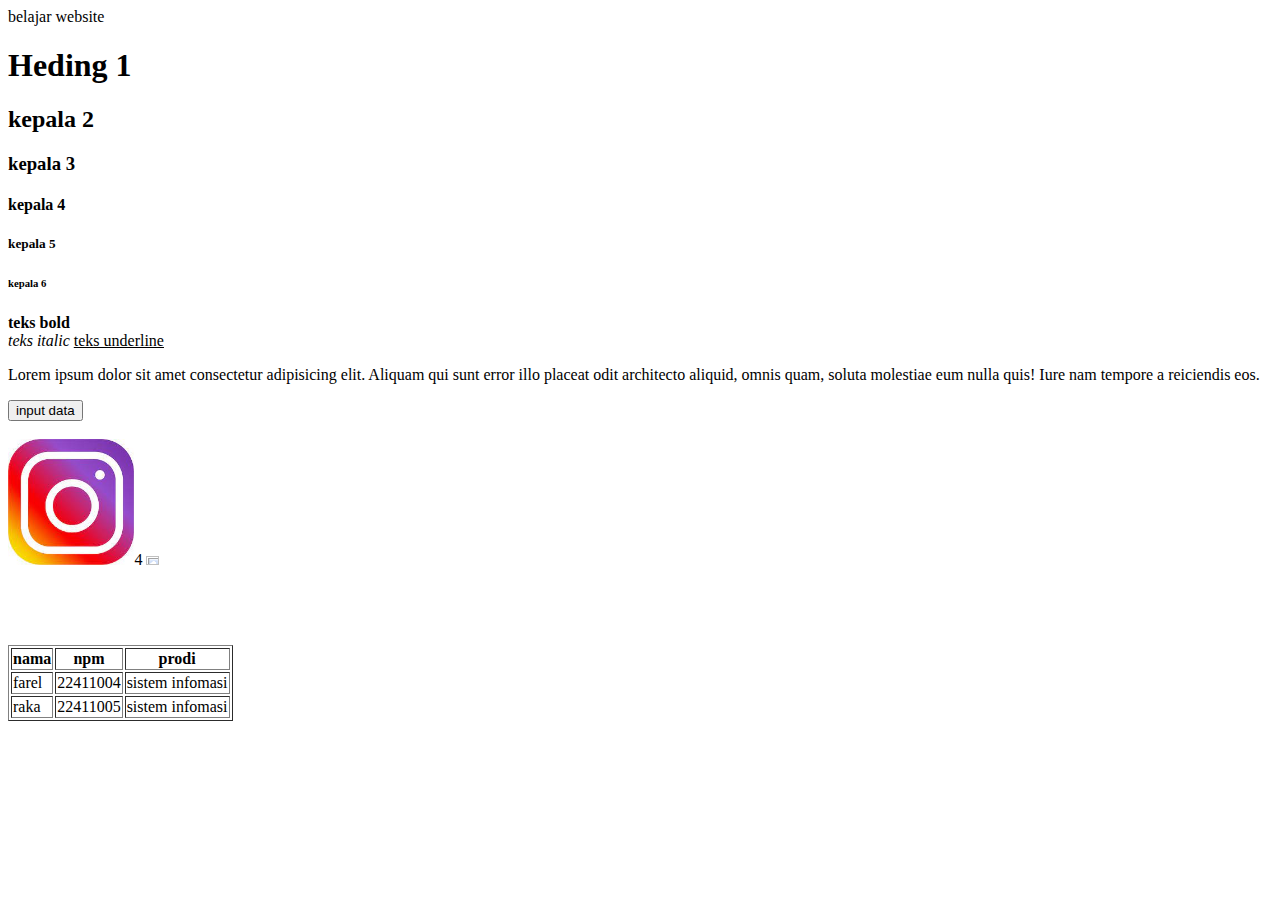
==== index.html @ b4e42e60 "firt commit" ====
<html>
    <head>
        <title>web coba coba </title>
    </head>
    <body>
        belajar website
        <h1>Heding 1</h1>
        <h2>kepala 2</h2>
        <h3>kepala 3</h3>
        <h4>kepala 4</h4>
        <h5>kepala 5</h5>
        <h6>kepala 6</h6>
        <B>teks bold</B><br>
        <i>teks italic</i>
        <u>teks underline</u>
        <p>Lorem ipsum dolor sit amet consectetur adipisicing elit. Aliquam qui sunt error illo placeat odit architecto aliquid, omnis quam, soluta molestiae eum nulla quis! Iure nam tempore a reiciendis eos.</p>
        <a href="input.html "> 
            <button> input data</button> <br> <br>
        </a> 
      <table border="1">
        <thead>
            <th>nama</th>
            <th>npm</th> 
            <th>prodi</th>
        </thead>
        <tr>
            <td>farel</td>
            <td> 22411004</td>
            <td>sistem infomasi</td>
        </tr>
        <thead>
        </thead>
        <tr>
            <td>raka</td>
            <td> 22411005</td>
            <td>sistem infomasi</td>
        </tr>
        <img src="gambar.jpeg" width="10%">4
        <img src="[data-uri]" width="10%">
        

      </table>
      <img >
    </body>
</html>
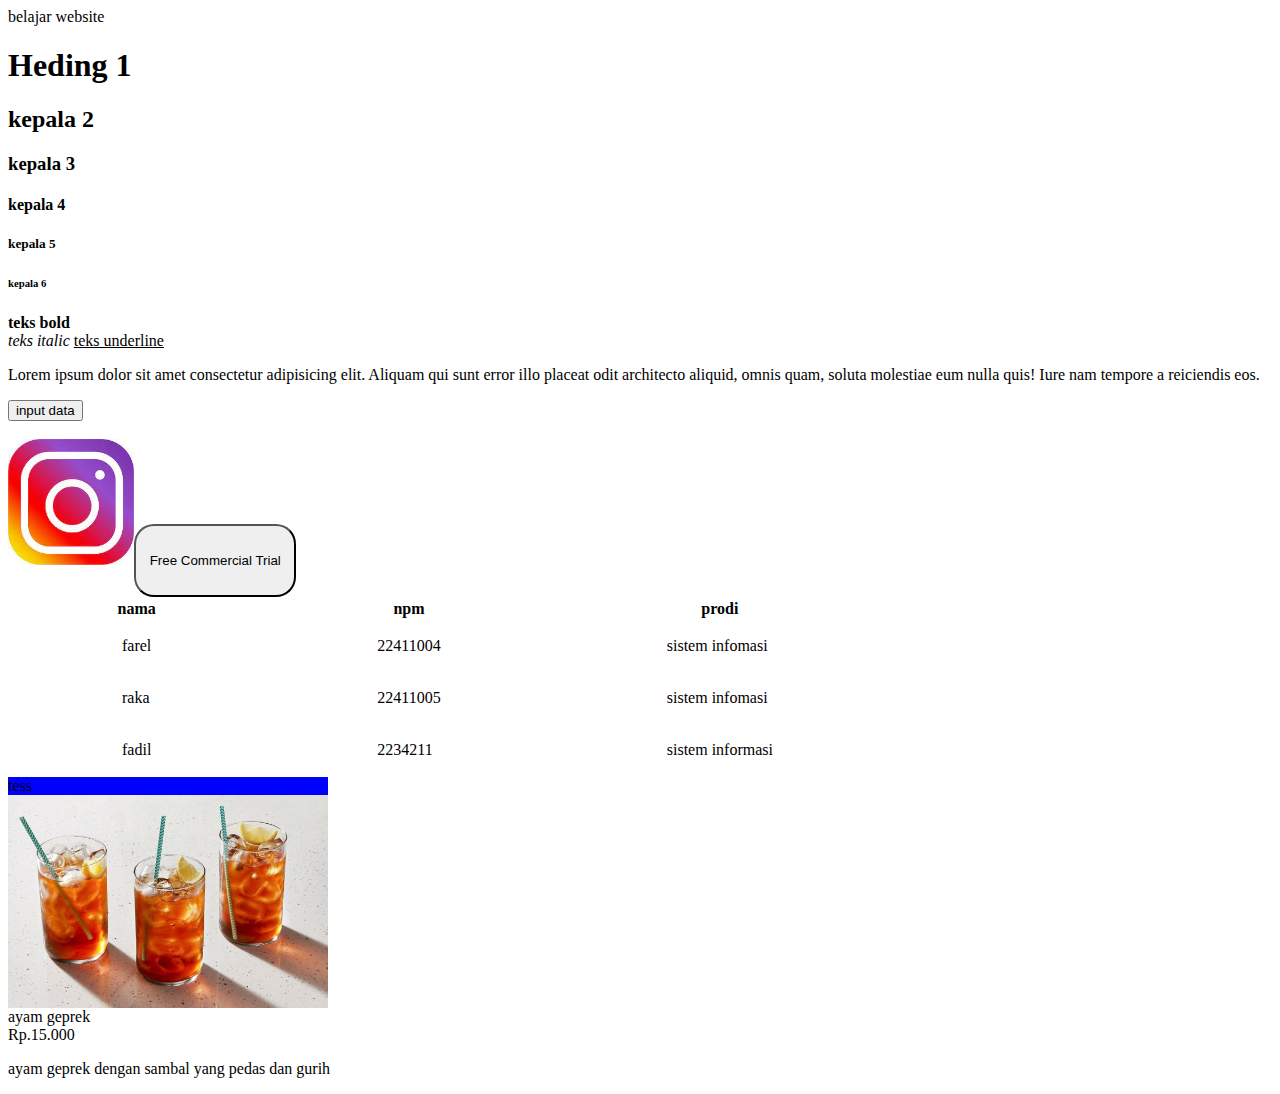
==== commit c80fc578: "update css" ====
--- a/index.html
+++ b/index.html
@@ -1,10 +1,11 @@
 <html>
     <head>
         <title>web coba coba </title>
+        <link rel="stylesheet" href="style.css ">
     </head>
     <body>
         belajar website
-        <h1>Heding 1</h1>
+        <h1 class="title1">Heding 1</h1>
         <h2>kepala 2</h2>
         <h3>kepala 3</h3>
         <h4>kepala 4</h4>
@@ -17,7 +18,8 @@
         <a href="input.html "> 
             <button> input data</button> <br> <br>
         </a> 
-      <table border="1">
+        
+      <table class="my-table">
         <thead>
             <th>nama</th>
             <th>npm</th> 
@@ -35,11 +37,31 @@
             <td> 22411005</td>
             <td>sistem infomasi</td>
         </tr>
-        <img src="gambar.jpeg" width="10%">4
-        <img src="[data-uri]" width="10%">
+        <tr>
+            <td>fadil</td>
+            <td> 2234211</td>
+            <td> sistem informasi</td>
+        </tr>
+        <img src="gambar.jpeg" width="10%"> 
+        <button class="outline-btn"> Free Commercial Trial </button>
         
 
       </table>
       <img >
+      <div class="my-card"> tess
+        <div class="card-image">
+            <img
+            width="100%"
+            src="gambar teh.jpg"
+             alt="">
+        </div>
+      </div>
+      <div class="card-content">
+        <div class="card-title"> ayam geprek</div>
+        <div class="card-subtitle">Rp.15.000</div>
+        <p>
+            ayam geprek dengan sambal yang pedas dan gurih 
+        </p>
+      </div>
     </body>
 </html> --- a/style.css
+++ b/style.css
@@ -0,0 +1,31 @@
+.outline-btn{
+   border: 1 thick; 
+   padding: 02em 1em;
+   border-radius:  20px;
+   background-color: red white;
+
+}
+.outline-btn:hover{
+    background-color: aqua;
+    font-size: 15px;
+    font:  ;
+}
+.my-table td {
+    border: none;
+}
+.my-table td {
+    padding: 1em 7em;
+} 
+.my-card {
+    width: 20em;
+    background-color: blue;
+}
+.my-card .card-content{
+    padding: 2 em 1em 1em;
+}
+.my-card .card-content .card-title{
+    font-weight: bold;
+    font-size: 14px;
+    color: rgb(199, 168, 16);
+    
+}